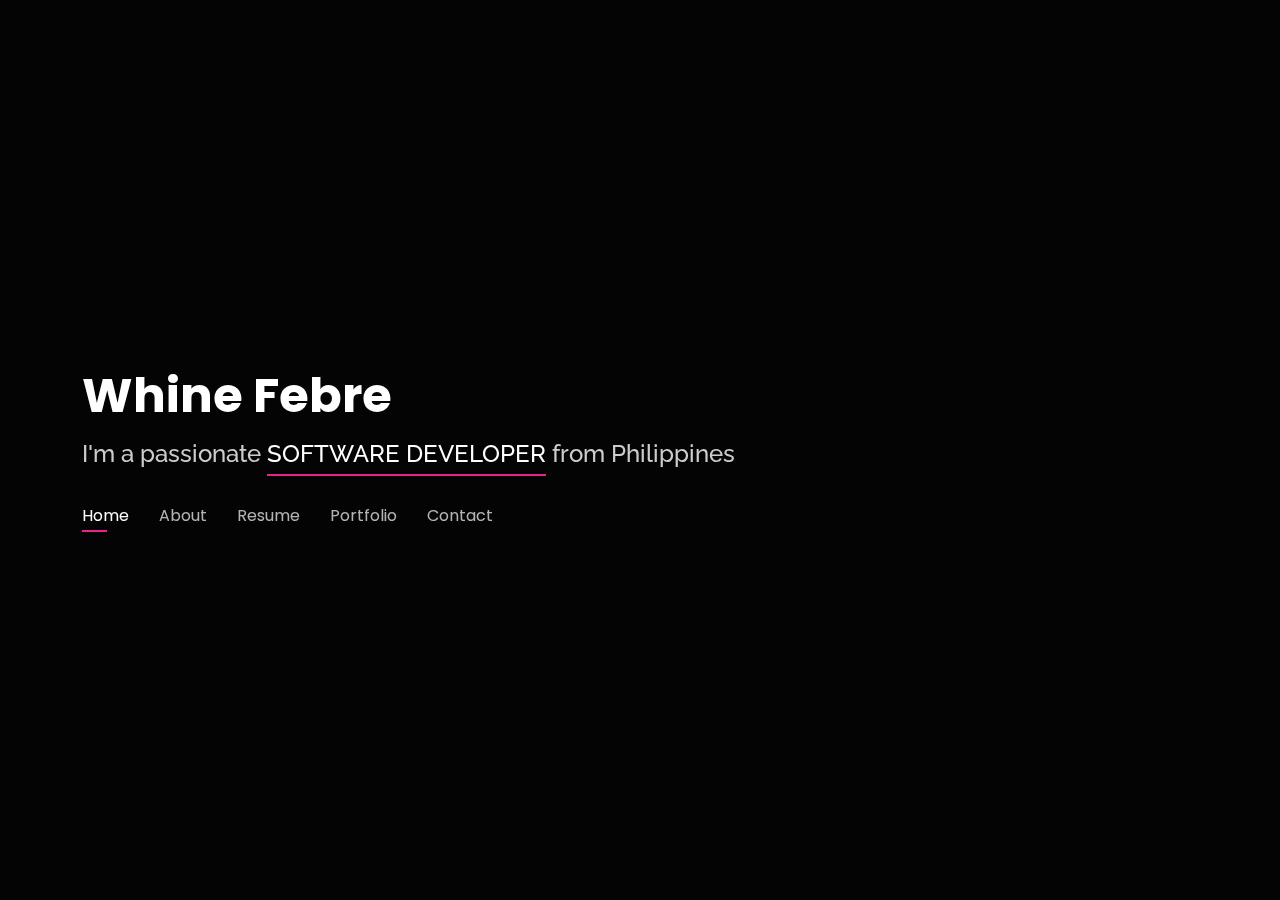
==== index.html @ 15db206f "Update index.html" ====
<!DOCTYPE html>
<html lang="en">

<head>
  <meta charset="utf-8">
  <meta content="width=device-width, initial-scale=1.0" name="viewport">

  <title>Whine Febre - Porfolio</title>
  <meta content="" name="description">
  <meta content="" name="keywords">

  <!-- Favicons -->
  <link href="assets/img/whine.png" rel="icon">
  <link href="assets/img/apple-touch-icon.png" rel="apple-touch-icon">

  <!-- Google Fonts -->
  <link href="https://fonts.googleapis.com/css?family=Open+Sans:300,300i,400,400i,600,600i,700,700i|Raleway:300,300i,400,400i,500,500i,600,600i,700,700i|Poppins:300,300i,400,400i,500,500i,600,600i,700,700i" rel="stylesheet">

  <!-- Vendor CSS Files -->
  <link href="assets/vendor/bootstrap/css/bootstrap.min.css" rel="stylesheet">
  <link href="assets/vendor/bootstrap-icons/bootstrap-icons.css" rel="stylesheet">
  <link href="assets/vendor/boxicons/css/boxicons.min.css" rel="stylesheet">
  <link href="assets/vendor/glightbox/css/glightbox.min.css" rel="stylesheet">
  <link href="assets/vendor/remixicon/remixicon.css" rel="stylesheet">
  <link href="assets/vendor/swiper/swiper-bundle.min.css" rel="stylesheet">

  <!-- Template Main CSS File -->
  <link href="assets/css/style.css" rel="stylesheet">

  <!-- =======================================================
  * Template Name: Personal - v4.8.1
  * Template URL: https://bootstrapmade.com/personal-free-resume-bootstrap-template/
  * Author: BootstrapMade.com
  * License: https://bootstrapmade.com/license/
  ======================================================== -->
</head>

<body>

  <!-- ======= Header ======= -->
  <header id="header">
    <div class="container">

      <h1><a href="index.html">Whine Febre</a></h1>
      <!-- Uncomment below if you prefer to use an image logo -->
      <!-- <a href="index.html" class="mr-auto"><img src="assets/img/logo.png" alt="" class="img-fluid"></a> -->
      <h2>I'm a passionate <span>SOFTWARE DEVELOPER</span> from Philippines</h2>

      <nav id="navbar" class="navbar">
        <ul>
          <li><a class="nav-link active" href="#header">Home</a></li>
          <li><a class="nav-link" href="#about">About</a></li>
          <li><a class="nav-link" href="#resume">Resume</a></li>
          <li><a class="nav-link" href="#portfolio">Portfolio</a></li>
          <li><a class="nav-link" href="#contact">Contact</a></li>
        </ul>
        <i class="bi bi-list mobile-nav-toggle"></i>
      </nav><!-- .navbar -->

      <!-- <div class="social-links">
        <a href="#" class="twitter"><i class="bi bi-twitter"></i></a>
        <a href="#" class="facebook"><i class="bi bi-facebook"></i></a>
        <a href="#" class="instagram"><i class="bi bi-instagram"></i></a>
        <a href="#" class="linkedin"><i class="bi bi-linkedin"></i></a>
      </div> -->

    </div>
  </header><!-- End Header -->

  <!-- ======= About Section ======= -->
  <section id="about" class="about">

    <!-- ======= About Me ======= -->
    <div class="about-me container">

      <div class="section-title">
        <h2>About</h2>
        <p>Learn more about me</p>
      </div>

      <div class="row">
        <div class="col-lg-4" data-aos="fade-right">
          <img src="" class="img-fluid" alt="">
        </div>
        <div class="col-lg-8 pt-4 pt-lg-0 content" data-aos="fade-left">
          <h3>Software Developer</h3>
          <p class="fst-italic">
            I am a goal orriented person who strive hard in greatness to build my career and deliver a quality with passion and determination
          </p>
          <div class="row">
            <div class="col-lg-6">
              <ul>
                <li><i class="bi bi-chevron-right"></i> <strong>Birthday:</strong> <span>31 Jan 1998</span></li>
                <li><i class="bi bi-chevron-right"></i> <strong>Website:</strong> <span>www.whinefebre.github.io</span></li>
                <li><i class="bi bi-chevron-right"></i> <strong>Phone:</strong> <span>+639177938246 </span></li>
                <li><i class="bi bi-chevron-right"></i> <strong>City:</strong> <span>Dasmarinas City Cavite, Philippines</span></li>
              </ul>
            </div>
            <div class="col-lg-6">
              <ul>
                <li><i class="bi bi-chevron-right"></i> <strong>Age:</strong> <span>24</span></li>
                <li><i class="bi bi-chevron-right"></i> <strong>Degree:</strong> <span>BS Electronics Engineering</span></li>
                <li><i class="bi bi-chevron-right"></i> <strong>Email:</strong> <span>whinemalajitofebre@gmail.com</span></li>
              </ul>
            </div>
          </div>
        </div>
      </div>

    </div><!-- End About Me -->

    <!-- ======= Skills  ======= -->
    <div class="skills container">

      <div class="section-title">
        <h2>Skills</h2>
      </div>

      <div class="row skills-content">

        <div class="col-lg-6">

          <div class="progress">
            <span class="skill">HTML <i class="val">90%</i></span>
            <div class="progress-bar-wrap">
              <div class="progress-bar" role="progressbar" aria-valuenow="90" aria-valuemin="0" aria-valuemax="100"></div>
            </div>
          </div>

          <div class="progress">
            <span class="skill">CSS/ SASS/ SCSS <i class="val">90%</i></span>
            <div class="progress-bar-wrap">
              <div class="progress-bar" role="progressbar" aria-valuenow="90" aria-valuemin="0" aria-valuemax="100"></div>
            </div>
          </div>

          <div class="progress">
            <span class="skill">Jquery <i class="val">75%</i></span>
            <div class="progress-bar-wrap">
              <div class="progress-bar" role="progressbar" aria-valuenow="75" aria-valuemin="0" aria-valuemax="100"></div>
            </div>
          </div>

          <div class="progress">
            <span class="skill">JavaScript <i class="val">75%</i></span>
            <div class="progress-bar-wrap">
              <div class="progress-bar" role="progressbar" aria-valuenow="75" aria-valuemin="0" aria-valuemax="100"></div>
            </div>
          </div>

        </div>

        <div class="col-lg-6">

          <div class="progress">
            <span class="skill">Vue Js <i class="val">80%</i></span>
            <div class="progress-bar-wrap">
              <div class="progress-bar" role="progressbar" aria-valuenow="80" aria-valuemin="0" aria-valuemax="100"></div>
            </div>
          </div>

          <div class="progress">
            <span class="skill">Flutter <i class="val">80%</i></span>
            <div class="progress-bar-wrap">
              <div class="progress-bar" role="progressbar" aria-valuenow="80" aria-valuemin="0" aria-valuemax="100"></div>
            </div>
          </div>

          <div class="progress">
            <span class="skill">WordPress/CMS <i class="val">80%</i></span>
            <div class="progress-bar-wrap">
              <div class="progress-bar" role="progressbar" aria-valuenow="90" aria-valuemin="0" aria-valuemax="100"></div>
            </div>
          </div>

          <div class="progress">
            <span class="skill">Shopify <i class="val">80%</i></span>
            <div class="progress-bar-wrap">
              <div class="progress-bar" role="progressbar" aria-valuenow="55" aria-valuemin="0" aria-valuemax="100"></div>
            </div>
          </div>

        </div>

      </div>

    </div><!-- End Skills -->

    <!-- ======= Interests ======= -->
    <!-- <div class="interests container">

      <div class="section-title">
        <h2>Interests</h2>
      </div>

      <div class="row">
        <div class="col-lg-3 col-md-4">
          <div class="icon-box">
            <i class="ri-store-line" style="color: #ffbb2c;"></i>
            <h3>Lorem Ipsum</h3>
          </div>
        </div>
        <div class="col-lg-3 col-md-4 mt-4 mt-md-0">
          <div class="icon-box">
            <i class="ri-bar-chart-box-line" style="color: #5578ff;"></i>
            <h3>Dolor Sitema</h3>
          </div>
        </div>
        <div class="col-lg-3 col-md-4 mt-4 mt-md-0">
          <div class="icon-box">
            <i class="ri-calendar-todo-line" style="color: #e80368;"></i>
            <h3>Sed perspiciatis</h3>
          </div>
        </div>
        <div class="col-lg-3 col-md-4 mt-4 mt-lg-0">
          <div class="icon-box">
            <i class="ri-paint-brush-line" style="color: #e361ff;"></i>
            <h3>Magni Dolores</h3>
          </div>
        </div>
        <div class="col-lg-3 col-md-4 mt-4">
          <div class="icon-box">
            <i class="ri-database-2-line" style="color: #47aeff;"></i>
            <h3>Nemo Enim</h3>
          </div>
        </div>
        <div class="col-lg-3 col-md-4 mt-4">
          <div class="icon-box">
            <i class="ri-gradienter-line" style="color: #ffa76e;"></i>
            <h3>Eiusmod Tempor</h3>
          </div>
        </div>
        <div class="col-lg-3 col-md-4 mt-4">
          <div class="icon-box">
            <i class="ri-file-list-3-line" style="color: #11dbcf;"></i>
            <h3>Midela Teren</h3>
          </div>
        </div>
        <div class="col-lg-3 col-md-4 mt-4">
          <div class="icon-box">
            <i class="ri-price-tag-2-line" style="color: #4233ff;"></i>
            <h3>Pira Neve</h3>
          </div>
        </div>
        <div class="col-lg-3 col-md-4 mt-4">
          <div class="icon-box">
            <i class="ri-anchor-line" style="color: #b2904f;"></i>
            <h3>Dirada Pack</h3>
          </div>
        </div>
        <div class="col-lg-3 col-md-4 mt-4">
          <div class="icon-box">
            <i class="ri-disc-line" style="color: #b20969;"></i>
            <h3>Moton Ideal</h3>
          </div>
        </div>
        <div class="col-lg-3 col-md-4 mt-4">
          <div class="icon-box">
            <i class="ri-base-station-line" style="color: #ff5828;"></i>
            <h3>Verdo Park</h3>
          </div>
        </div>
        <div class="col-lg-3 col-md-4 mt-4">
          <div class="icon-box">
            <i class="ri-fingerprint-line" style="color: #29cc61;"></i>
            <h3>Flavor Nivelanda</h3>
          </div>
        </div>
      </div>

    </div>End Interests -->


  </section>

  <!-- ======= Resume Section ======= -->
  <section id="resume" class="resume">
    <div class="container">

      <div class="section-title">
        <h2>Resume</h2>
        <p>Check My Resume</p>
      </div>

      <div class="row">
        <div class="col-lg-6">
          <h3 class="resume-title">Summary</h3>
          <div class="resume-item pb-0">
            <h4>Whine Febre</h4>
            <p><em>Innovative and passionate in technologies both software developer. Has 1 year experience in developing websites and mobile application</em></p>
            <p>
            <ul>
              <li>Dasmarinas City Cavite, Philippines</li>
              <li>(+639) 17793-8246</li>
              <li>whinemalajitofebre@gmail.com</li>
            </ul>
            </p>
          </div>

          <h3 class="resume-title">Education</h3>
          <div class="resume-item">
            <h4>Bachelor of Science &amp; Electronics Engineering</h4>
            <h5>2015 - 2021</h5>
            <p><em>AMA University Town of Cavite, Philippines</em></p>
            <h4>THESIS - FINGERPRINT BASED UMBRELLA RACK </h4>
            <p>Created a machine system to prevent lost umbrellas and water leakage that might cost accident to people during heavy rains. </p>
          </div>

        </div>
        <div class="col-lg-6">
          <h3 class="resume-title">Professional Experience</h3>
          <div class="resume-item">
            <h4>Junior Software Developer - Fulltime</h4>
            <p>Wistkey Technologies Limited</p>
            <h5>August 2021 - May 2022</h5>
            <p><em>Hongkong</em></p>
            <p>
            <ul>
              <li>Handles front-end websites and application using Vue.Js, Nuxt.Js and Flutter</li>
              <li>Fixed bug, maintain and add new features on both website and application</li>
              <li>Deliver quality output and ensure to meet tight deadlines</li>
              <li>Build website from scratch using Shopify and maintain it</li>
              <li>A team player who works independently with minimal supervision</li>
            </ul>
            </p>
          </div>
          <div class="resume-item">
            <h4>Web and Mobile Developer - Contractual</h4>
            <p>Asia Resource Partners</p>
            <h5>June 2022 - Present</h5>
            <p><em>Singapore</em></p>
            <p>
            <ul>
              <li>Works on project based projects both mobile and web apllications</li>
              <li>Maintain and add new features </li>
              <li>Deals with different clients</li>
            </ul>
            </p>
          </div>
          <div class="resume-item">
            <h4>Front End Developer - Fulltime</h4>
            <p>Drake International</p>
            <h5>July 2022 - August 2022</h5>
            <p><em>Philippines</em></p>
            <p>
            <ul>
              <li>Works on project based projects both mobile and web apllications</li>
              <li>Maintain and add new features </li>
              <li>Deals with different clients</li>
            </ul>
            </p>
          </div>
        </div>
      </div>

    </div>
  </section><!-- End Resume Section -->


  <!-- ======= Portfolio Section ======= -->
  <section id="portfolio" class="portfolio">
    <div class="container">

      <div class="section-title">
        <h2>Portfolio</h2>
        <p>My Works</p>
      </div>

      <div class="row">
        <div class="col-lg-12 d-flex justify-content-center">
          <ul id="portfolio-flters">
            <li data-filter="*" class="filter-active">All</li>
            <li data-filter=".filter-app">App</li>
            <li data-filter=".filter-web">Web</li>
          </ul>
        </div>
      </div>

      <div class="row portfolio-container">

        <div class="col-lg-4 col-md-6 portfolio-item filter-app">
          <div class="portfolio-wrap">
            <img src="assets/img/mamahelper-logo.png" class="img-fluid" alt="">
            <div class="portfolio-info">
              <h4>Mamahelper</h4>
              <p>App</p>
              <div class="portfolio-links">
                <a href="mmh-app.html" data-gallery="portfolioDetailsGallery" data-glightbox="type: external" class="portfolio-details-lightbox" title="Portfolio Details"><i class="bx bx-link"></i></a>
              </div>
            </div>
          </div>
        </div>

        <div class="col-lg-4 col-md-6 portfolio-item filter-app">
          <div class="portfolio-wrap">
            <img src="assets/img/schmatz logo.png" class="img-fluid" alt="">
            <div class="portfolio-info">
              <h4>Schmatz</h4>
              <p>App</p>
              <div class="portfolio-links">
                <a href="schmatz-app.html" data-gallery="portfolioDetailsGallery" data-glightbox="type: external" class="portfolio-details-lightbox" title="Portfolio Details"><i class="bx bx-link"></i></a>
              </div>
            </div>
          </div>
        </div>

        <div class="col-lg-4 col-md-6 portfolio-item filter-web">
          <div class="portfolio-wrap">
            <img src="assets/img/nmn.jpeg" class="img-fluid" alt="">
            <div class="portfolio-info">
              <h4>Next Miracle Nutrient</h4>
              <p>Web</p>
              <div class="portfolio-links">
                <a href="nmn.html" data-gallery="portfolioDetailsGallery" data-glightbox="type: external" class="portfolio-details-lightbox" title="Portfolio Details"><i class="bx bx-link"></i></a>
              </div>
            </div>
          </div>
        </div>

        <div class="col-lg-4 col-md-6 portfolio-item filter-web">
          <div class="portfolio-wrap">
            <img src="assets/img/mamahelper-logo.png" class="img-fluid" alt="">
            <div class="portfolio-info">
              <h4>Mamahelper</h4>
              <p>Web</p>
              <div class="portfolio-links">
                <a href="mmh-web.html" data-gallery="portfolioDetailsGallery" data-glightbox="type: external" class="portfolio-details-lightbox" title="Portfolio Details"><i class="bx bx-link"></i></a>
              </div>
            </div>
          </div>
        </div>


        <div class="col-lg-4 col-md-6 portfolio-item filter-web">
          <div class="portfolio-wrap">
            <img src="assets/img/ihk-logo.png" class="img-fluid" alt="">
            <div class="portfolio-info">
              <h4>InspiringHk</h4>
              <p>Web</p>
              <div class="portfolio-links">
                <a href="ihk.html" data-gallery="portfolioDetailsGallery" data-glightbox="type: external" class="portfolio-details-lightbox" title="Portfolio Details"><i class="bx bx-link"></i></a>
              </div>
            </div>
          </div>
        </div>

        <div class="col-lg-4 col-md-6 portfolio-item filter-web">
          <div class="portfolio-wrap">
            <img src="assets/img/welldunk.png" class="img-fluid" alt="">
            <div class="portfolio-info">
              <h4>Welldunk</h4>
              <p>Web</p>
              <div class="portfolio-links">
                <a href="welldunk.html" data-gallery="portfolioDetailsGallery" data-glightbox="type: external" class="portfolio-details-lightbox" title="Portfolio Details"><i class="bx bx-link"></i></a>
              </div>
            </div>
          </div>
        </div>

        <div class="col-lg-4 col-md-6 portfolio-item filter-web">
          <div class="portfolio-wrap">
            <img src="assets/img/coach.svg" class="img-fluid" alt="">
            <div class="portfolio-info">
              <h4>Coaching for Youth</h4>
              <p>Web</p>
              <div class="portfolio-links">
                <a href="coach.html" data-gallery="portfolioDetailsGallery" data-glightbox="type: external" class="portfolio-details-lightbox" title="Portfolio Details"><i class="bx bx-link"></i></a>
              </div>
            </div>
          </div>
        </div>

      </div>

    </div>
  </section><!-- End Portfolio Section -->

  <!-- ======= Contact Section ======= -->
  <section id="contact" class="contact">
    <div class="container">

      <div class="section-title">
        <h2>Contact</h2>
        <p>Contact Me</p>
      </div>

      <div class="row mt-2">

        <div class="col-md-6 d-flex align-items-stretch">
          <div class="info-box">
            <i class="bx bx-map"></i>
            <h3>My Address</h3>
            <p>Dasmarinas City, Cavite, Philippines</p>
          </div>
        </div>

        <div class="col-md-6 mt-4 mt-md-0 d-flex align-items-stretch">
          <div class="info-box">
            <i class="bx bx-share-alt"></i>
            <h3>Social Profiles</h3>
            <!-- <div class="social-links">
              <a href="#" class="whatsapp"><i class="bi bi-whatsapp"></i></a>
              <a href="#" class="wechat"><i class="bi bi-wechat"></i></a>
              <a href="#" class="google-plus"><i class="bi bi-skype"></i></a>
              <a href="#" class="linkedin"><i class="bi bi-linkedin"></i></a>
            </div> -->
          </div>
        </div>

        <div class="col-md-6 mt-4 d-flex align-items-stretch">
          <div class="info-box">
            <i class="bx bx-envelope"></i>
            <h3>Email Me</h3>
            <p>whinemalajitofebre@gmail.com</p>
          </div>
        </div>
        <div class="col-md-6 mt-4 d-flex align-items-stretch">
          <div class="info-box">
            <i class="bx bx-phone-call"></i>
            <h3>Call Me</h3>
            <p>+639 17793 8246</p>
          </div>
        </div>
      </div>

      <!-- <form action="forms/contact.php" method="post" role="form" class="php-email-form mt-4">
        <div class="row">
          <div class="col-md-6 form-group">
            <input type="text" name="name" class="form-control" id="name" placeholder="Your Name" required>
          </div>
          <div class="col-md-6 form-group mt-3 mt-md-0">
            <input type="email" class="form-control" name="email" id="email" placeholder="Your Email" required>
          </div>
        </div>
        <div class="form-group mt-3">
          <input type="text" class="form-control" name="subject" id="subject" placeholder="Subject" required>
        </div>
        <div class="form-group mt-3">
          <textarea class="form-control" name="message" rows="5" placeholder="Message" required></textarea>
        </div>
        <div class="my-3">
          <div class="loading">Loading</div>
          <div class="error-message"></div>
          <div class="sent-message">Your message has been sent. Thank you!</div>
        </div>
        <div class="text-center"><button type="submit">Send Message</button></div>
      </form> -->

    </div>
  </section>
  
  <!-- End Contact Section -->

  <!-- Vendor JS Files -->
  <script src="assets/vendor/purecounter/purecounter_vanilla.js"></script>
  <script src="assets/vendor/bootstrap/js/bootstrap.bundle.min.js"></script>
  <script src="assets/vendor/glightbox/js/glightbox.min.js"></script>
  <script src="assets/vendor/isotope-layout/isotope.pkgd.min.js"></script>
  <script src="assets/vendor/swiper/swiper-bundle.min.js"></script>
  <script src="assets/vendor/waypoints/noframework.waypoints.js"></script>
  <script src="assets/vendor/php-email-form/validate.js"></script>

  <!-- Template Main JS File -->
  <script src="assets/js/main.js"></script>

</body>

</html>
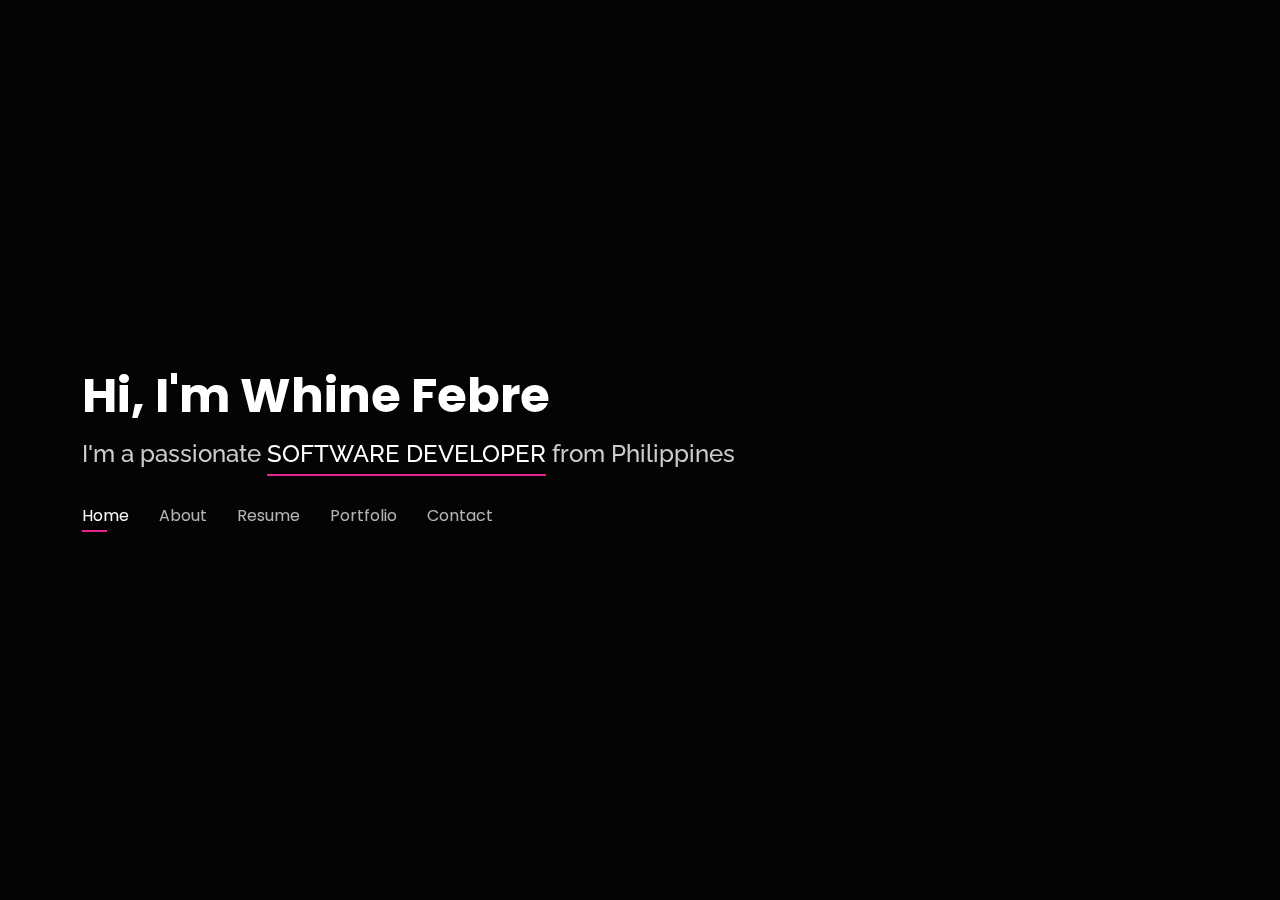
==== commit 07158a1a: "update" ====
--- a/index.html
+++ b/index.html
@@ -5,7 +5,7 @@
   <meta charset="utf-8">
   <meta content="width=device-width, initial-scale=1.0" name="viewport">
 
-  <title>Whine Febre - Porfolio</title>
+  <title>Whine Febre - Portfolio</title>
   <meta content="" name="description">
   <meta content="" name="keywords">
 
@@ -41,7 +41,7 @@
   <header id="header">
     <div class="container">
 
-      <h1><a href="index.html">Whine Febre</a></h1>
+      <h1><a href="index.html">Hi, I'm Whine Febre</a></h1>
       <!-- Uncomment below if you prefer to use an image logo -->
       <!-- <a href="index.html" class="mr-auto"><img src="assets/img/logo.png" alt="" class="img-fluid"></a> -->
       <h2>I'm a passionate <span>SOFTWARE DEVELOPER</span> from Philippines</h2>
@@ -153,12 +153,17 @@
         <div class="col-lg-6">
 
           <div class="progress">
-            <span class="skill">Vue Js <i class="val">80%</i></span>
+            <span class="skill">Vue Js/Nuxt Js <i class="val">80%</i></span>
             <div class="progress-bar-wrap">
               <div class="progress-bar" role="progressbar" aria-valuenow="80" aria-valuemin="0" aria-valuemax="100"></div>
             </div>
           </div>
-
+          <div class="progress">
+            <span class="skill">React Js <i class="val">80%</i></span>
+            <div class="progress-bar-wrap">
+              <div class="progress-bar" role="progressbar" aria-valuenow="80" aria-valuemin="0" aria-valuemax="100"></div>
+            </div>
+          </div>
           <div class="progress">
             <span class="skill">Flutter <i class="val">80%</i></span>
             <div class="progress-bar-wrap">
@@ -325,7 +330,7 @@
             </p>
           </div>
           <div class="resume-item">
-            <h4>Web and Mobile Developer - Contractual</h4>
+            <h4>Senior Mobile Developer (Flutter) - Contractual</h4>
             <p>Asia Resource Partners</p>
             <h5>June 2022 - Present</h5>
             <p><em>Singapore</em></p>
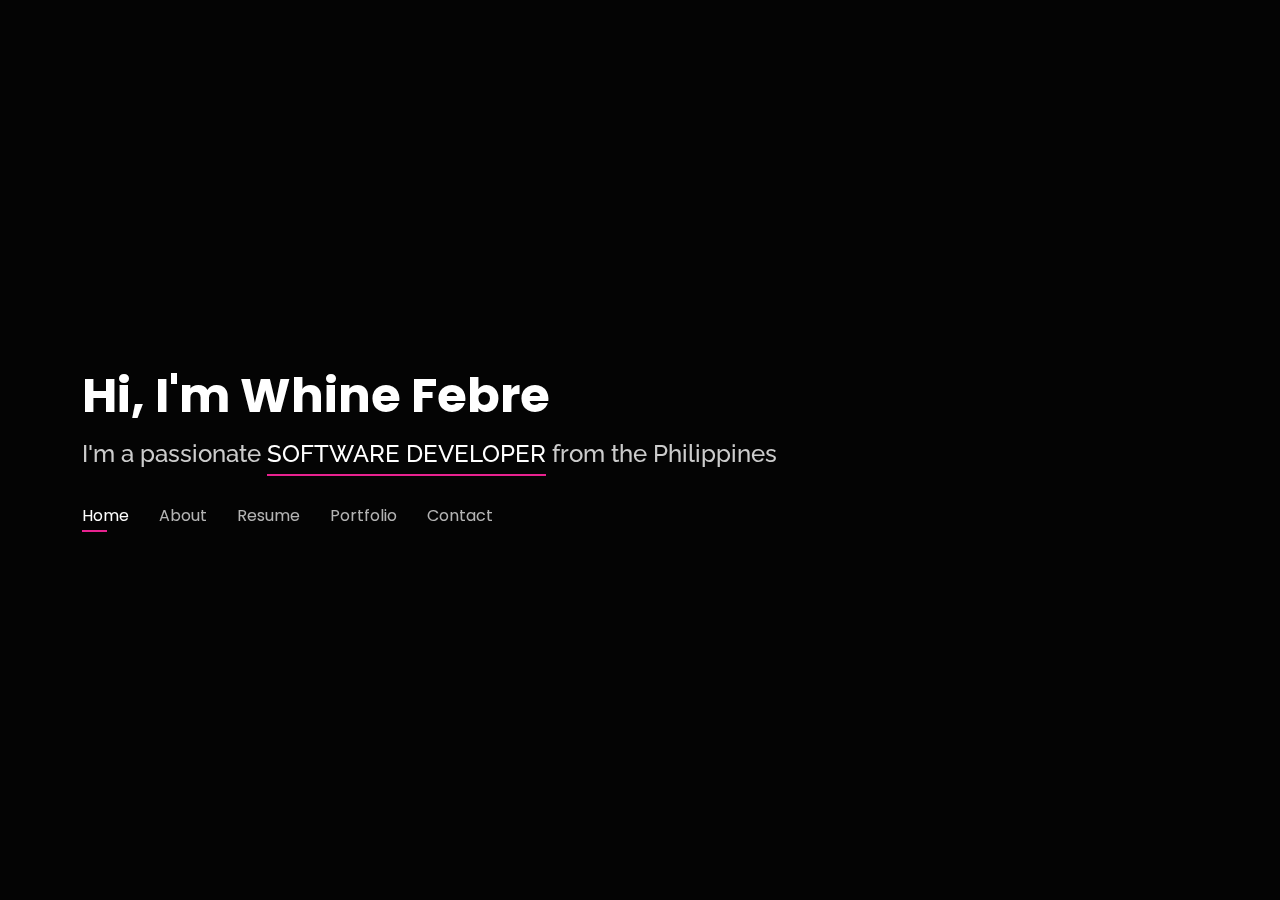
==== commit 6a95b954: "Update index.html" ====
--- a/index.html
+++ b/index.html
@@ -44,7 +44,7 @@
       <h1><a href="index.html">Hi, I'm Whine Febre</a></h1>
       <!-- Uncomment below if you prefer to use an image logo -->
       <!-- <a href="index.html" class="mr-auto"><img src="assets/img/logo.png" alt="" class="img-fluid"></a> -->
-      <h2>I'm a passionate <span>SOFTWARE DEVELOPER</span> from Philippines</h2>
+      <h2>I'm a passionate <span>SOFTWARE DEVELOPER</span> from the Philippines</h2>
 
       <nav id="navbar" class="navbar">
         <ul>
@@ -98,7 +98,7 @@
             </div>
             <div class="col-lg-6">
               <ul>
-                <li><i class="bi bi-chevron-right"></i> <strong>Age:</strong> <span>24</span></li>
+                <li><i class="bi bi-chevron-right"></i> <strong>Age:</strong> <span>25</span></li>
                 <li><i class="bi bi-chevron-right"></i> <strong>Degree:</strong> <span>BS Electronics Engineering</span></li>
                 <li><i class="bi bi-chevron-right"></i> <strong>Email:</strong> <span>whinemalajitofebre@gmail.com</span></li>
               </ul>
@@ -135,19 +135,25 @@
           </div>
 
           <div class="progress">
-            <span class="skill">Jquery <i class="val">75%</i></span>
-            <div class="progress-bar-wrap">
-              <div class="progress-bar" role="progressbar" aria-valuenow="75" aria-valuemin="0" aria-valuemax="100"></div>
-            </div>
-          </div>
-
-          <div class="progress">
-            <span class="skill">JavaScript <i class="val">75%</i></span>
-            <div class="progress-bar-wrap">
-              <div class="progress-bar" role="progressbar" aria-valuenow="75" aria-valuemin="0" aria-valuemax="100"></div>
-            </div>
-          </div>
-
+            <span class="skill">Jquery <i class="val">90%</i></span>
+            <div class="progress-bar-wrap">
+              <div class="progress-bar" role="progressbar" aria-valuenow="90" aria-valuemin="0" aria-valuemax="100"></div>
+            </div>
+          </div>
+
+          <div class="progress">
+            <span class="skill">JavaScript <i class="val">90%</i></span>
+            <div class="progress-bar-wrap">
+              <div class="progress-bar" role="progressbar" aria-valuenow="90" aria-valuemin="0" aria-valuemax="100"></div>
+            </div>
+          </div>
+
+          <div class="progress">
+            <span class="skill">Typescript <i class="val">90%</i></span>
+            <div class="progress-bar-wrap">
+              <div class="progress-bar" role="progressbar" aria-valuenow="90" aria-valuemin="0" aria-valuemax="100"></div>
+            </div>
+          </div>
         </div>
 
         <div class="col-lg-6">
@@ -159,13 +165,25 @@
             </div>
           </div>
           <div class="progress">
-            <span class="skill">React Js <i class="val">80%</i></span>
+            <span class="skill">React Js <i class="val">90%</i></span>
+            <div class="progress-bar-wrap">
+              <div class="progress-bar" role="progressbar" aria-valuenow="90" aria-valuemin="0" aria-valuemax="100"></div>
+            </div>
+          </div>
+          <div class="progress">
+            <span class="skill">React Native <i class="val">90%</i></span>
+            <div class="progress-bar-wrap">
+              <div class="progress-bar" role="progressbar" aria-valuenow="90" aria-valuemin="0" aria-valuemax="100"></div>
+            </div>
+          </div>
+          <div class="progress">
+            <span class="skill">Flutter <i class="val">80%</i></span>
             <div class="progress-bar-wrap">
               <div class="progress-bar" role="progressbar" aria-valuenow="80" aria-valuemin="0" aria-valuemax="100"></div>
             </div>
           </div>
           <div class="progress">
-            <span class="skill">Flutter <i class="val">80%</i></span>
+            <span class="skill">GraphQl/Apollo <i class="val">80%</i></span>
             <div class="progress-bar-wrap">
               <div class="progress-bar" role="progressbar" aria-valuenow="80" aria-valuemin="0" aria-valuemax="100"></div>
             </div>
@@ -292,7 +310,7 @@
           <h3 class="resume-title">Summary</h3>
           <div class="resume-item pb-0">
             <h4>Whine Febre</h4>
-            <p><em>Innovative and passionate in technologies both software developer. Has 1 year experience in developing websites and mobile application</em></p>
+            <p><em>Innovative and passionate in technologies both software developer. Has 2 years total experience in developing websites and mobile application</em></p>
             <p>
             <ul>
               <li>Dasmarinas City Cavite, Philippines</li>
@@ -309,6 +327,11 @@
             <p><em>AMA University Town of Cavite, Philippines</em></p>
             <h4>THESIS - FINGERPRINT BASED UMBRELLA RACK </h4>
             <p>Created a machine system to prevent lost umbrellas and water leakage that might cost accident to people during heavy rains. </p>
+          </div>
+          <div class="resume-item">
+            <h4>Highschool/ Secondary School</h4>
+            <h5>2014 - 2015</h5>
+            <p><em>Holy Child Jesus Montessori</em></p>
           </div>
 
         </div>
@@ -330,7 +353,7 @@
             </p>
           </div>
           <div class="resume-item">
-            <h4>Senior Mobile Developer (Flutter) - Contractual</h4>
+            <h4>Senior Mobile Developer</h4>
             <p>Asia Resource Partners</p>
             <h5>June 2022 - Present</h5>
             <p><em>Singapore</em></p>
@@ -343,15 +366,14 @@
             </p>
           </div>
           <div class="resume-item">
-            <h4>Front End Developer - Fulltime</h4>
-            <p>Drake International</p>
-            <h5>July 2022 - August 2022</h5>
+            <h4>Senior Software Engineer</h4>
+            <p>Cloudstaff Philippines</p>
+            <h5>April 2023 - June 2023</h5>
             <p><em>Philippines</em></p>
             <p>
             <ul>
-              <li>Works on project based projects both mobile and web apllications</li>
+              <li>Works on project based projects both mobile, garmin wearables and web apllications</li>
               <li>Maintain and add new features </li>
-              <li>Deals with different clients</li>
             </ul>
             </p>
           </div>
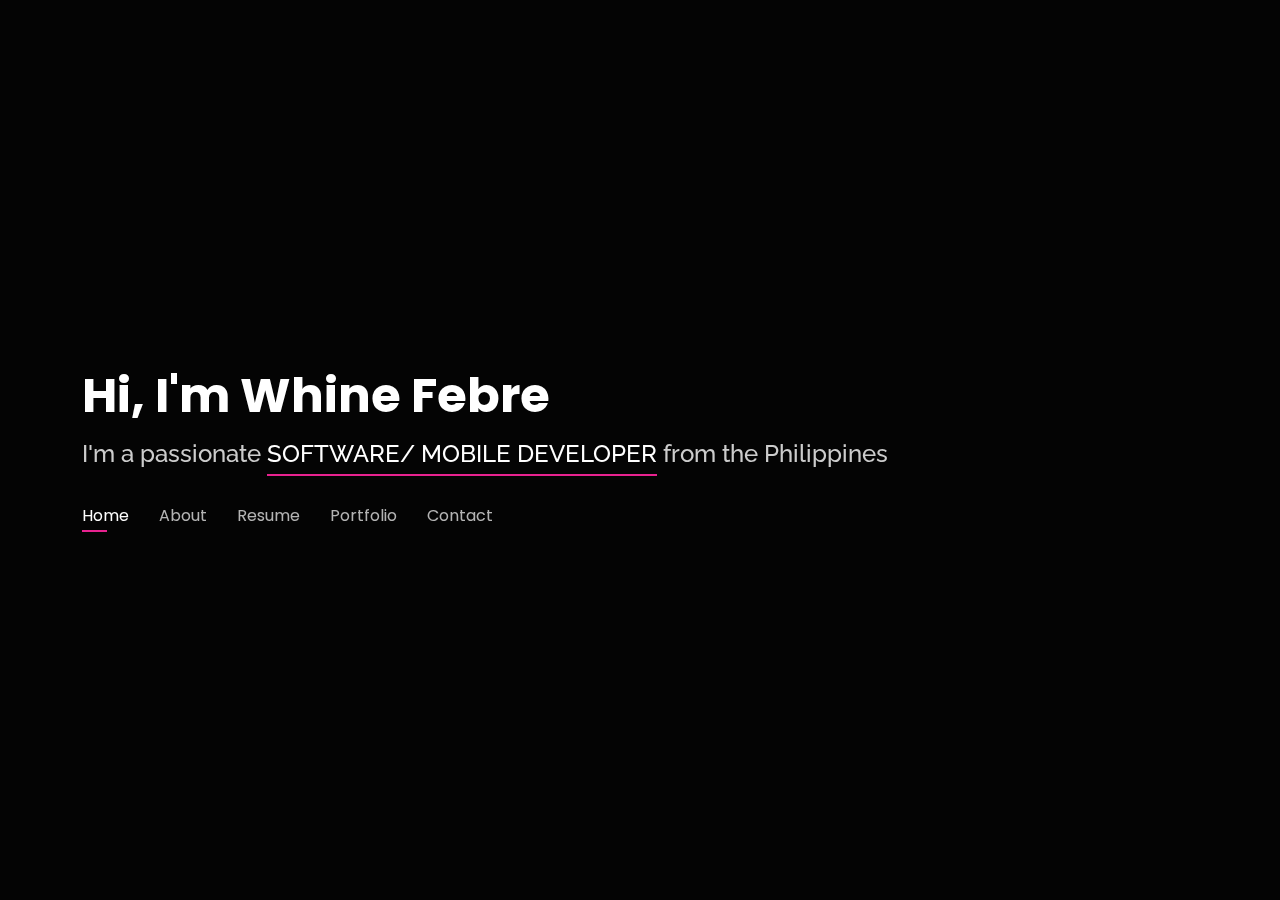
==== commit 89a8c233: "Update index.html" ====
--- a/index.html
+++ b/index.html
@@ -44,7 +44,7 @@
       <h1><a href="index.html">Hi, I'm Whine Febre</a></h1>
       <!-- Uncomment below if you prefer to use an image logo -->
       <!-- <a href="index.html" class="mr-auto"><img src="assets/img/logo.png" alt="" class="img-fluid"></a> -->
-      <h2>I'm a passionate <span>SOFTWARE DEVELOPER</span> from the Philippines</h2>
+      <h2>I'm a passionate <span>SOFTWARE/ MOBILE DEVELOPER</span> from the Philippines</h2>
 
       <nav id="navbar" class="navbar">
         <ul>
@@ -91,14 +91,14 @@
             <div class="col-lg-6">
               <ul>
                 <li><i class="bi bi-chevron-right"></i> <strong>Birthday:</strong> <span>31 Jan 1998</span></li>
-                <li><i class="bi bi-chevron-right"></i> <strong>Website:</strong> <span>www.whinefebre.github.io</span></li>
+                <li><i class="bi bi-chevron-right"></i> <strong>Website:</strong> <span>engrwhine.com</span></li>
                 <li><i class="bi bi-chevron-right"></i> <strong>Phone:</strong> <span>+639177938246 </span></li>
                 <li><i class="bi bi-chevron-right"></i> <strong>City:</strong> <span>Dasmarinas City Cavite, Philippines</span></li>
               </ul>
             </div>
             <div class="col-lg-6">
               <ul>
-                <li><i class="bi bi-chevron-right"></i> <strong>Age:</strong> <span>25</span></li>
+                <li><i class="bi bi-chevron-right"></i> <strong>Age:</strong> <span>27</span></li>
                 <li><i class="bi bi-chevron-right"></i> <strong>Degree:</strong> <span>BS Electronics Engineering</span></li>
                 <li><i class="bi bi-chevron-right"></i> <strong>Email:</strong> <span>whinemalajitofebre@gmail.com</span></li>
               </ul>
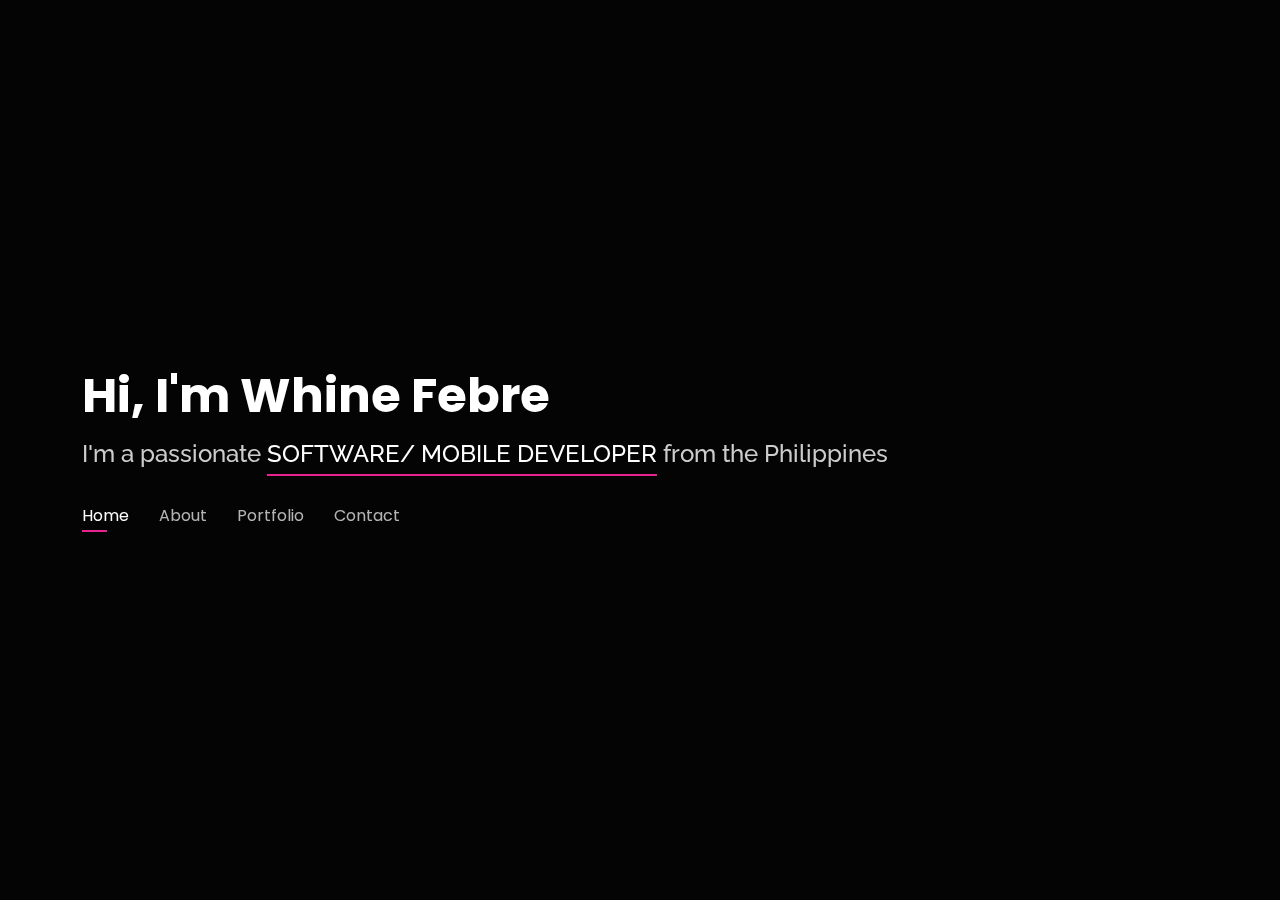
==== commit e2308fca: "Update index.html" ====
--- a/index.html
+++ b/index.html
@@ -50,7 +50,7 @@
         <ul>
           <li><a class="nav-link active" href="#header">Home</a></li>
           <li><a class="nav-link" href="#about">About</a></li>
-          <li><a class="nav-link" href="#resume">Resume</a></li>
+          <!-- <li><a class="nav-link" href="#resume">Resume</a></li> -->
           <li><a class="nav-link" href="#portfolio">Portfolio</a></li>
           <li><a class="nav-link" href="#contact">Contact</a></li>
         </ul>
